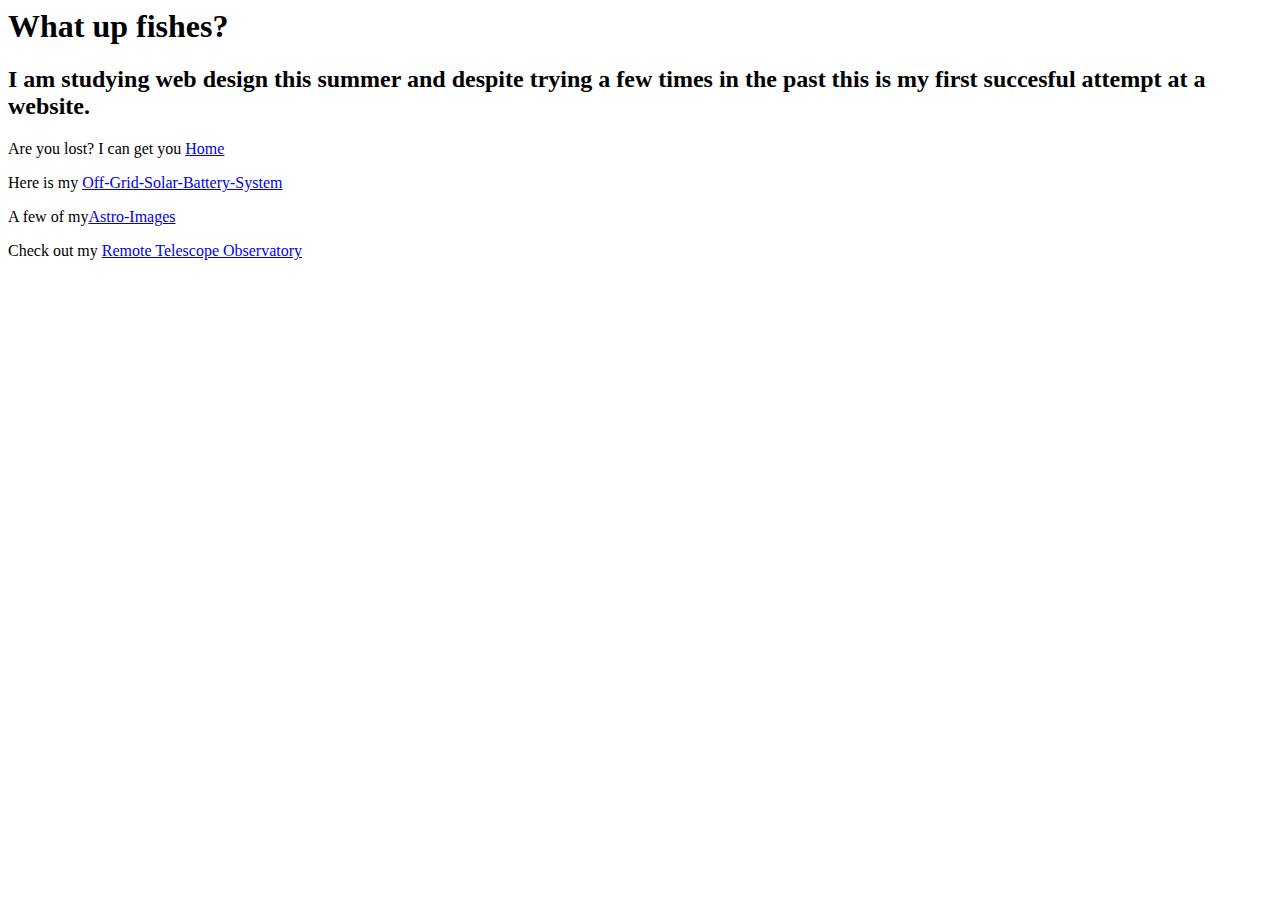
==== About-me.html @ 1fc6d902 "Initial commit" ====
<DOCTYPE html>
<html>
    <head>
        <title>About Me</title>
        <link src="css/style.css" rel="stylesheets">
    </head>

    <body>
    	<header>

    	<h1>What up fishes?</h1>
    	<h2>I am studying web design this summer and despite trying a few times in the past this is my first succesful attempt at a website.</h2>

        </header>


    	    <!-- links -->
    	    <p class="about-p">Are you lost? I can get you <a href="index.html">Home</a></p>
    	    <p class="astro-p">Here is my <a href="Off-Grid-Solar-Battery-System.html">Off-Grid-Solar-Battery-System</a></p>
    	    <p class="solar-p">A few of my<a href="astro-images.html">Astro-Images</a></p>
	        <p class="about-p">Check out my <a href="observatory.html">Remote Telescope Observatory</a></p>
    </body>
</html>
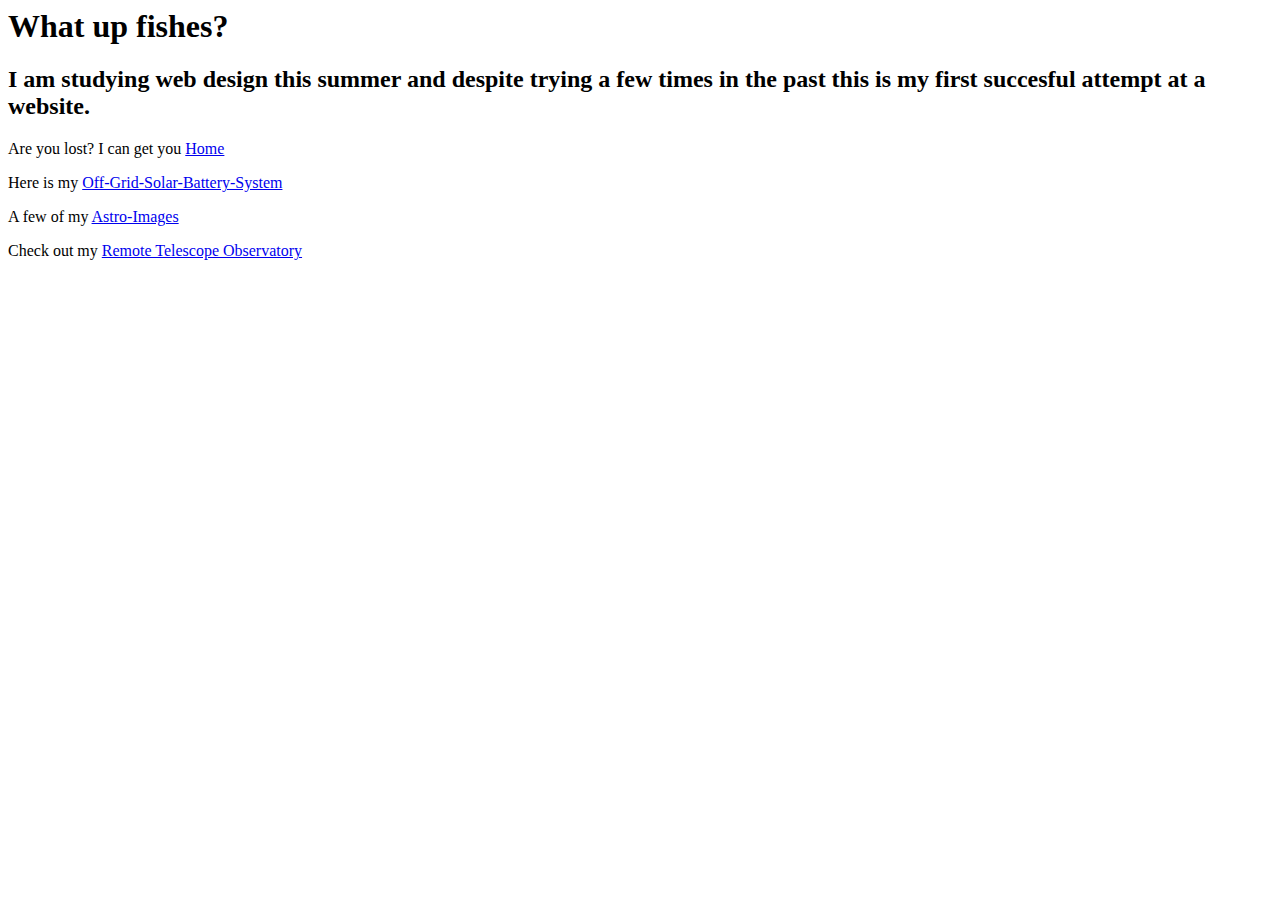
==== commit a45d2dae: "several fixes throughout the site and major change to observatory page" ====
--- a/About-me.html
+++ b/About-me.html
@@ -17,7 +17,7 @@
     	    <!-- links -->
     	    <p class="about-p">Are you lost? I can get you <a href="index.html">Home</a></p>
     	    <p class="astro-p">Here is my <a href="Off-Grid-Solar-Battery-System.html">Off-Grid-Solar-Battery-System</a></p>
-    	    <p class="solar-p">A few of my<a href="astro-images.html">Astro-Images</a></p>
+    	    <p class="solar-p">A few of my <a href="astro-images.html">Astro-Images</a></p>
 	        <p class="about-p">Check out my <a href="observatory.html">Remote Telescope Observatory</a></p>
     </body>
 </html>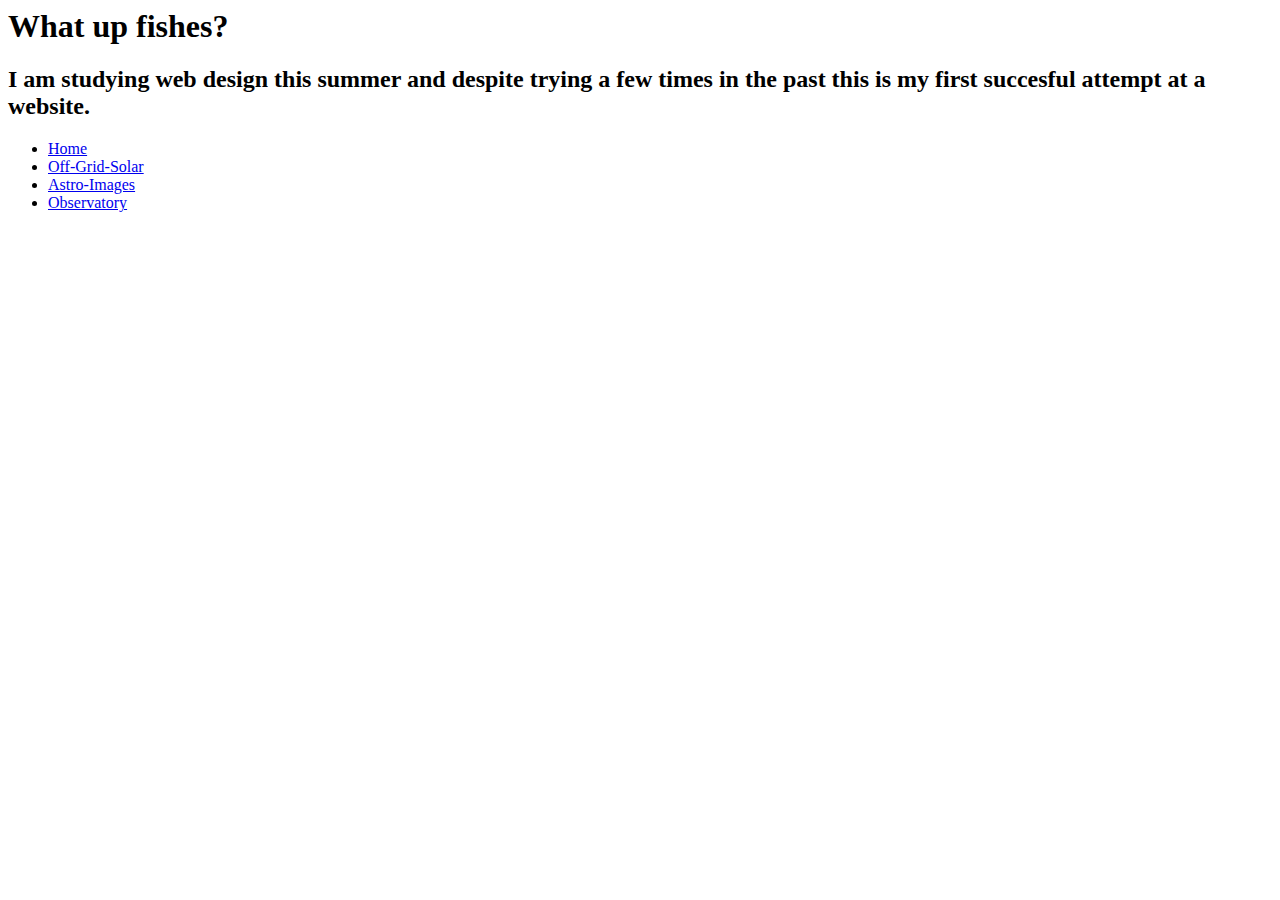
==== commit b0ca58d7: "Added NAVBAR, entire CSS sheet has been restructured, added transit video" ====
--- a/About-me.html
+++ b/About-me.html
@@ -7,17 +7,23 @@
 
     <body>
     	<header>
-
-    	<h1>What up fishes?</h1>
-    	<h2>I am studying web design this summer and despite trying a few times in the past this is my first succesful attempt at a website.</h2>
-
+        	<h1>What up fishes?</h1>
+            <h2>I am studying web design this summer and despite trying a few times in the past this is my first succesful attempt at a website.</h2>
         </header>
 
+        <!-- NAV BAR links -->
+        <nav class="nav">
+            <ul> 
+                <li><a href="index.html">Home</a></li>
+                <li><a href="Off-Grid-Solar-Battery-System.html">Off-Grid-Solar</a></li>
+                <li><a href="astro-images.html">Astro-Images</a></li>
+                <li><a href="observatory.html">Observatory</a></li>
+            </ul>
+        </nav>
 
-    	    <!-- links -->
-    	    <p class="about-p">Are you lost? I can get you <a href="index.html">Home</a></p>
-    	    <p class="astro-p">Here is my <a href="Off-Grid-Solar-Battery-System.html">Off-Grid-Solar-Battery-System</a></p>
-    	    <p class="solar-p">A few of my <a href="astro-images.html">Astro-Images</a></p>
-	        <p class="about-p">Check out my <a href="observatory.html">Remote Telescope Observatory</a></p>
+
+        <main>
+
+        </main>
     </body>
 </html>